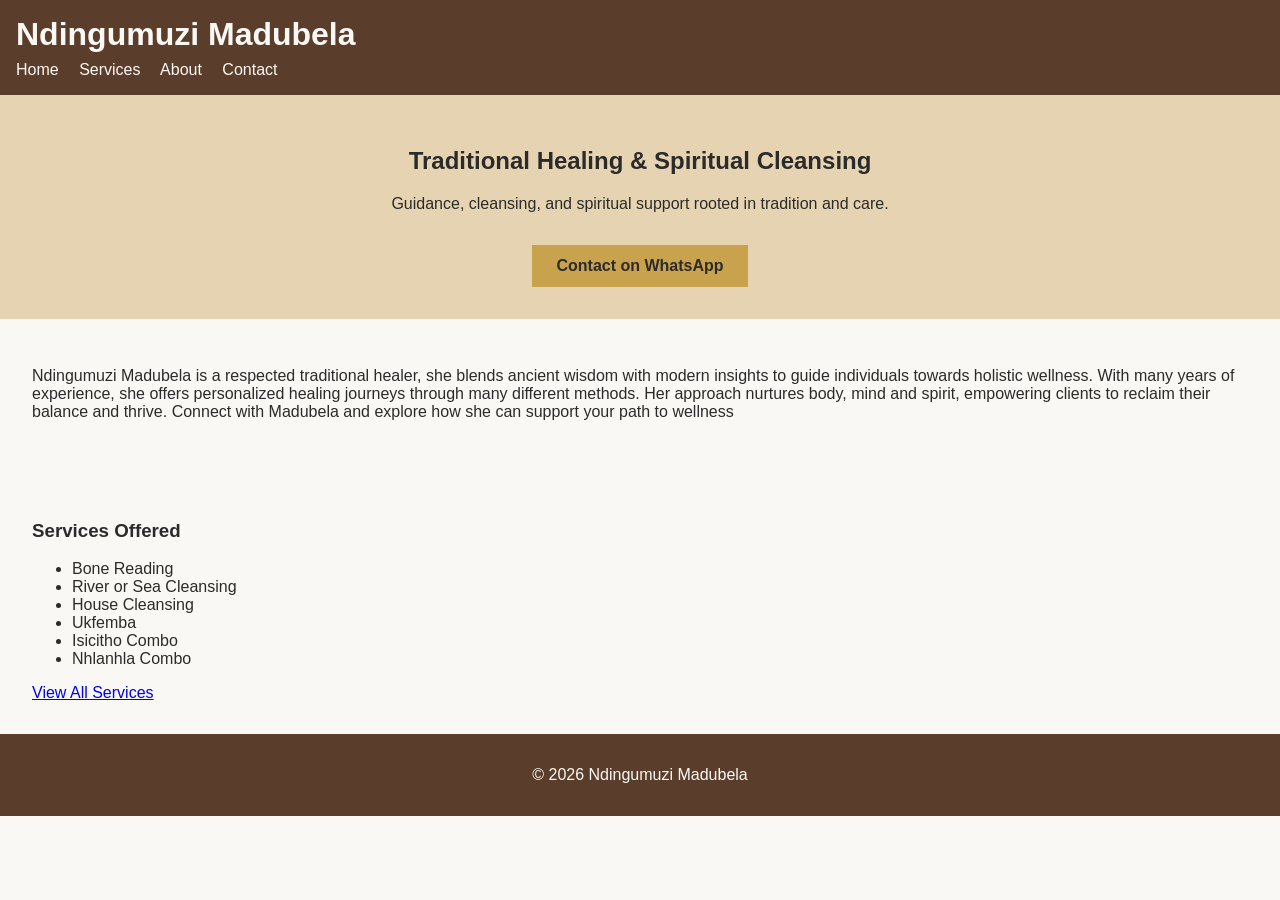
==== index.html @ efaf561e "Initialize website structure and pages." ====
<!DOCTYPE html>
<html lang="en">
<head>
    <meta charset="UTF-8">
    <meta name="viewport" content="width=device-width, initial-scale=1.0">
    <title>Ndingumuzi Madubela | Traditional Healing</title>
    <link rel="stylesheet" href="css/style.css">
</head>
<body>

    <header>
        <h1>Ndingumuzi Madubela</h1>
        <nav>
            <a href="index.html">Home</a>
            <a href="services.html">Services</a>
            <a href="about.html">About</a>
            <a href="contact.html">Contact</a>
        </nav>
    </header>

    <main>
        <section class="hero">
            <h2>Traditional Healing & Spiritual Cleansing</h2>
            <p>Guidance, cleansing, and spiritual support rooted in tradition and care.</p>
            <a class="cta" href="contact.html">Contact on WhatsApp</a>
        </section>

        <section class="intro">
            <p>
                Ndingumuzi Madubela is a respected traditional healer, she blends ancient wisdom with modern insights to guide individuals towards holistic wellness. 
                With many years of experience, she offers personalized healing journeys through many different methods. Her approach nurtures body, mind and spirit, empowering clients to reclaim their balance and thrive. 
                Connect with Madubela and explore how she can support your path to wellness
            </p>
        </section>

        <section class="services-preview">
            <h3>Services Offered</h3>
            <ul>
                <li>Bone Reading</li>
                <li>River or Sea Cleansing</li>
                <li>House Cleansing</li>
                <li>Ukfemba</li>
                <li>Isicitho Combo</li>
                <li>Nhlanhla Combo</li>
            </ul>
            <a href="services.html">View All Services</a>
        </section>
    </main>

    <footer>
        <p>&copy; 2026 Ndingumuzi Madubela</p>
    </footer>

</body>
</html>
---- css/style.css ----
body {
    margin: 0;
    font-family: Arial, sans-serif;
    background-color: #FAF8F4;
    color: #2B2B2B;
}

header {
    background-color: #5A3E2B;
    color: #FAF8F4;
    padding: 1rem;
}

header h1 {
    margin: 0;
}

nav {
    margin-top: 0.5rem;
}

nav a {
    color: #FAF8F4;
    margin-right: 1rem;
    text-decoration: none;
}

nav a:hover {
    text-decoration: underline;
}

.hero {
    padding: 2rem;
    background-color: #E6D3B1;
    text-align: center;
}

.cta {
    display: inline-block;
    margin-top: 1rem;
    padding: 0.75rem 1.5rem;
    background-color: #C9A24D;
    color: #2B2B2B;
    text-decoration: none;
    font-weight: bold;
}

.intro,
.services-preview {
    padding: 2rem;
}

footer {
    background-color: #5A3E2B;
    color: #FAF8F4;
    text-align: center;
    padding: 1rem;
}
.services {
    padding: 2rem;
}

.service-item {
    background-color: #E6D3B1;
    padding: 1rem;
    margin-bottom: 1.5rem;
    border-radius: 4px;
}
.contact {
    padding: 2rem;
    text-align: center;
}
.about {
    padding: 2rem;
    max-width: 800px;
    margin: 0 auto;
}
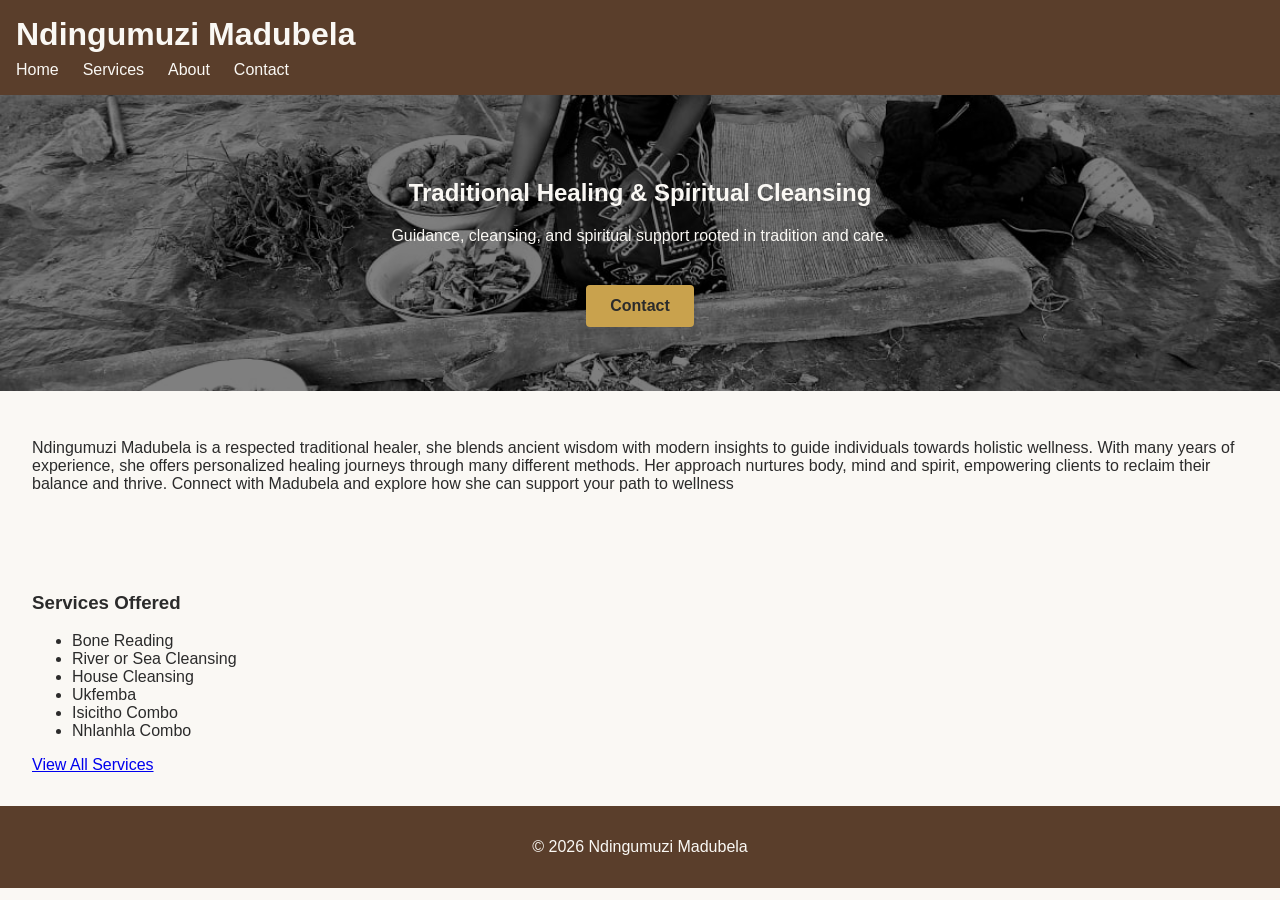
==== commit 94442ff3: "Adjust hero background position to keep profile image visible" ====
--- a/index.html
+++ b/index.html
@@ -19,10 +19,10 @@
     </header>
 
     <main>
-        <section class="hero">
+        <section class="hero hero-background">
             <h2>Traditional Healing & Spiritual Cleansing</h2>
             <p>Guidance, cleansing, and spiritual support rooted in tradition and care.</p>
-            <a class="cta" href="contact.html">Contact on WhatsApp</a>
+            <a class="cta" href="contact.html">Contact</a>
         </section>
 
         <section class="intro">
--- a/css/style.css
+++ b/css/style.css
@@ -28,22 +28,45 @@
 nav a:hover {
     text-decoration: underline;
 }
+nav {
+    display: flex;
+    flex-wrap: wrap;
+    gap: 0.5rem;
+}
 
-.hero {
-    padding: 2rem;
-    background-color: #E6D3B1;
+
+.hero-background {
+    position: relative;
+    padding: 4rem 2rem;
     text-align: center;
+    color: #FAF8F4;
+    background-image: url("../assets/images/profile.jpeg");
+    background-size: cover;
+    background-position: center 50%;
 }
+.hero-background::before {
+    content: "";
+    position: absolute;
+    inset: 0;
+    background-color: rgba(0, 0, 0, 0.5);
+}
+.hero-background > * {
+    position: relative;
+    z-index: 1;
+}
+
 
 .cta {
     display: inline-block;
-    margin-top: 1rem;
+    margin-top: 1.5rem;
     padding: 0.75rem 1.5rem;
     background-color: #C9A24D;
     color: #2B2B2B;
     text-decoration: none;
     font-weight: bold;
+    border-radius: 4px;
 }
+
 
 .intro,
 .services-preview {
@@ -75,3 +98,23 @@
     max-width: 800px;
     margin: 0 auto;
 }
+@media (max-width: 600px) {
+    body {
+        font-size: 16px;
+    }
+
+    .hero {
+        padding: 1.5rem;
+    }
+
+    header, footer {
+        text-align: center;
+    }
+}
+.profile-image {
+    margin-top: 1.5rem;
+    max-width: 200px;
+    width: 100%;
+    border-radius: 50%;
+}
+
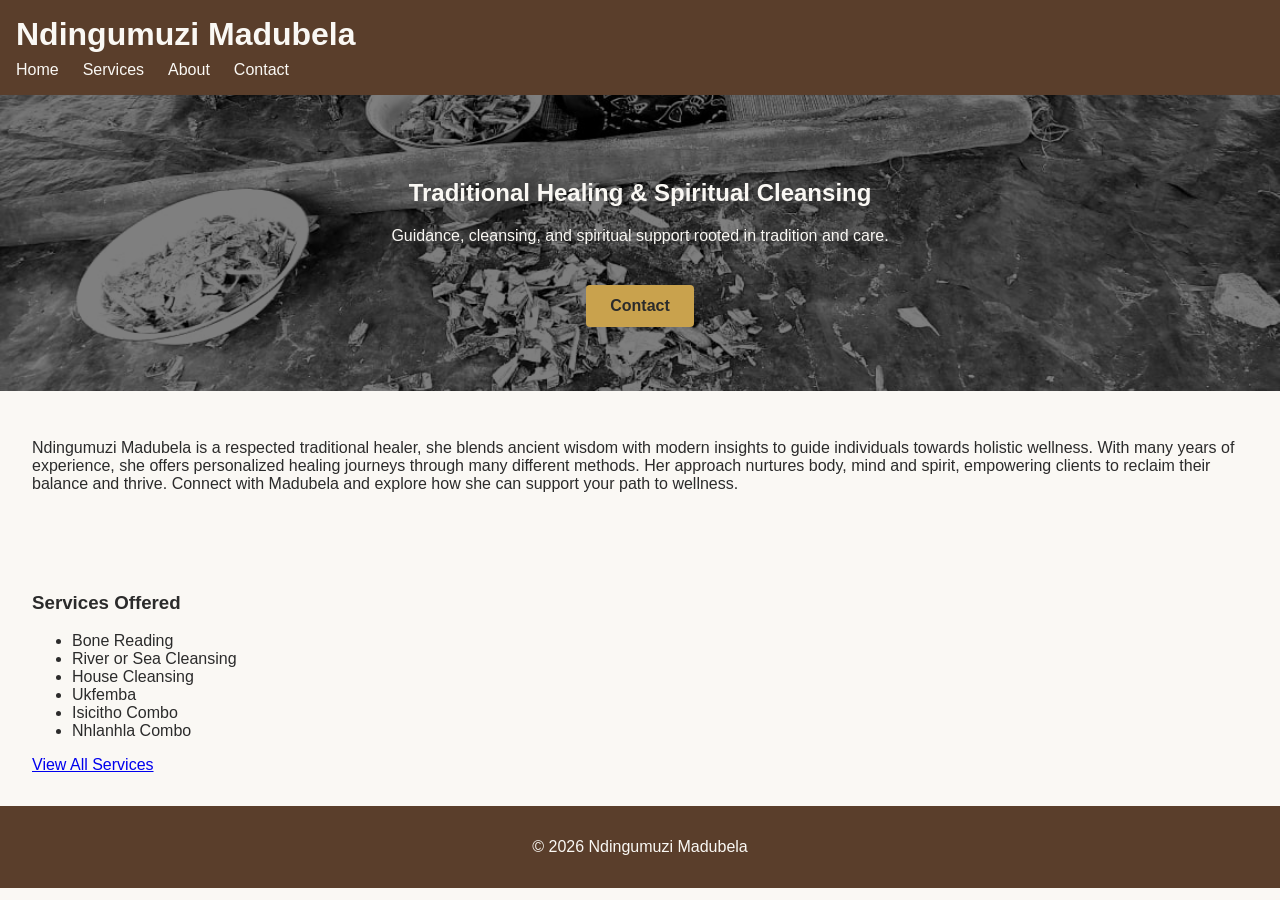
==== commit fec5ce4e: "Adjust punctuation to paragraphs." ====
--- a/index.html
+++ b/index.html
@@ -29,7 +29,7 @@
             <p>
                 Ndingumuzi Madubela is a respected traditional healer, she blends ancient wisdom with modern insights to guide individuals towards holistic wellness. 
                 With many years of experience, she offers personalized healing journeys through many different methods. Her approach nurtures body, mind and spirit, empowering clients to reclaim their balance and thrive. 
-                Connect with Madubela and explore how she can support your path to wellness
+                Connect with Madubela and explore how she can support your path to wellness.
             </p>
         </section>
 
--- a/css/style.css
+++ b/css/style.css
@@ -42,7 +42,7 @@
     color: #FAF8F4;
     background-image: url("../assets/images/profile.jpeg");
     background-size: cover;
-    background-position: center 50%;
+    background-position: center 90%;
 }
 .hero-background::before {
     content: "";
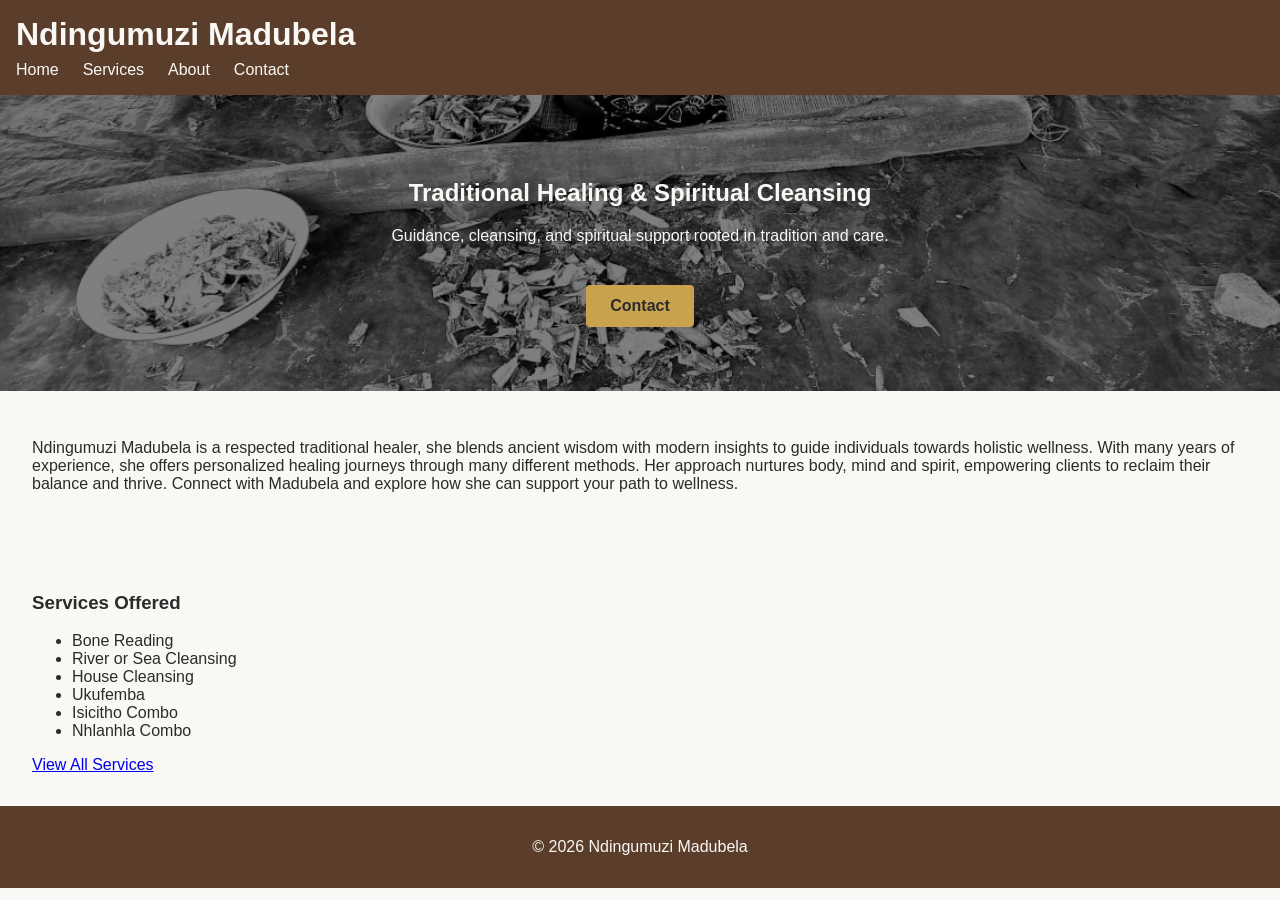
==== commit 62866368: "Add address and working hours to contact page" ====
--- a/index.html
+++ b/index.html
@@ -39,7 +39,7 @@
                 <li>Bone Reading</li>
                 <li>River or Sea Cleansing</li>
                 <li>House Cleansing</li>
-                <li>Ukfemba</li>
+                <li>Ukufemba</li>
                 <li>Isicitho Combo</li>
                 <li>Nhlanhla Combo</li>
             </ul>
--- a/css/style.css
+++ b/css/style.css
@@ -91,8 +91,11 @@
 }
 .contact {
     padding: 2rem;
+    max-width: 700px;
+    margin: 0 auto;
     text-align: center;
 }
+
 .about {
     padding: 2rem;
     max-width: 800px;
@@ -117,4 +120,10 @@
     width: 100%;
     border-radius: 50%;
 }
+.contact-info {
+    margin-top: 2rem;
+    background-color: #E6D3B1;
+    padding: 1.5rem;
+    border-radius: 4px;
+}
 
